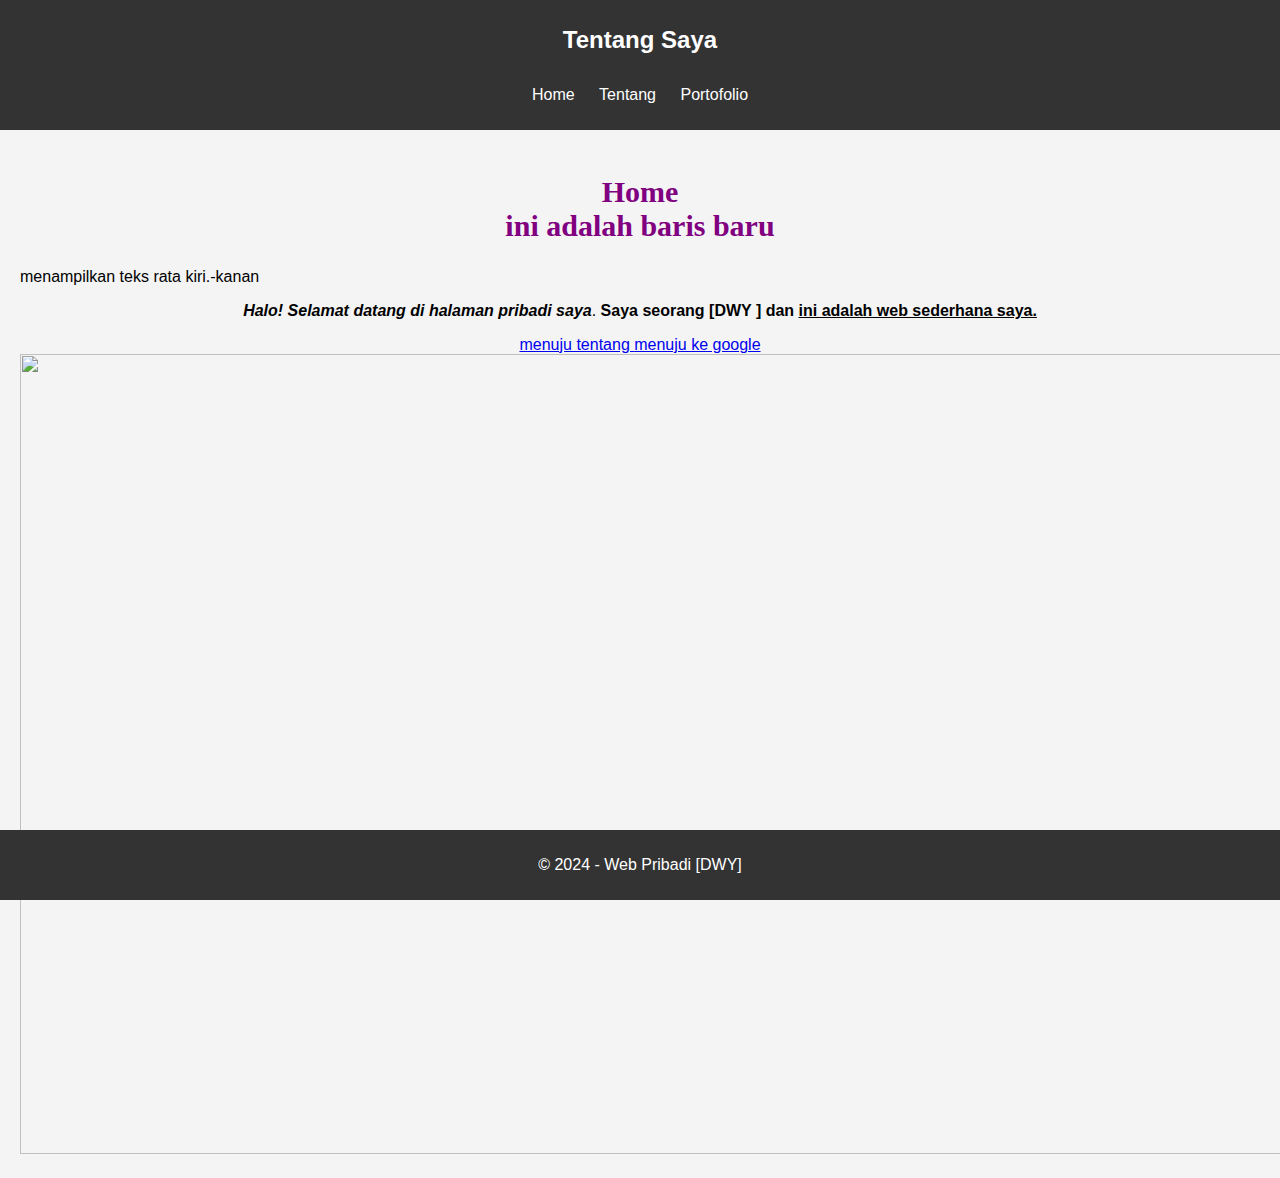
==== index.html @ 5be632a8 "Update index.html" ====
<!DOCTYPE html>
<html lang="id">
<head>
    <meta charset="UTF-8">
    <meta name="viewport" content="width=device-width, initial-scale=1.0">
    <title>Tentang - Web Pribadi</title>
    <link rel="stylesheet" href="css/style.css">
</head>
<body>
    <header>
        <h1>Tentang Saya</h1>
        <nav>
            <ul>
                <li><a href="index.html">Home</a></li>
                <li><a href="tentang.html">Tentang</a></li>
                <li><a href="portofolio.html">Portofolio</a></li>
            </ul>
        </nav>
    </header>

    <main>
        <section>
            <h2 style="font-family:Times new roman ; color:purple; font-size:30px;">Home <br> ini adalah baris baru</h2>
            <p align="justify">menampilkan teks rata kiri.-kanan</p> <b><i>Halo! Selamat datang di halaman pribadi saya</i></b>. <strong>Saya seorang [DWY ]  dan <u>ini adalah web sederhana saya.</u></strong></p>
            <a href ="tentang.html">menuju tentang </a>
            <a href="https://www.google.com/">menuju ke google</a>
            <br><img src="https://cdn.pixabay.com/photo/2023/10/16/17/38/piggy-8319773_1280.jpg"width="2000" height="800"></br>
        </section>
    </main>

    <footer>
        <p>&copy; 2024 - Web Pribadi [DWY]</p>
    </footer>
</body>
</html>
---- css/style.css ----
body {
    font-family: Arial, sans-serif;
    margin: 0;
    padding: 0;
    background-color: #f4f4f4;
}

header {
    background-color: #333;
    color: white;
    padding: 10px 0;
    text-align: center;
}

nav ul {
    list-style-type: none;
    padding: 0;
}

nav ul li {
    display: inline;
    margin: 0 10px;
}

nav ul li a {
    color: white;
    text-decoration: none;
}

main {
    padding: 20px;
    text-align: center;
}

footer {
    background-color: #333;
    color: white;
    text-align: center;
    padding: 10px 0;
    position: fixed;
    bottom: 0;
    width: 100%;
}

h1 {
    font-size: 24px;
}

h2 {
    font-size: 20px;
}

p {
    font-size: 16px;
}

ul {
    text-align: left;
    display: inline-block;
    padding: 0;
}
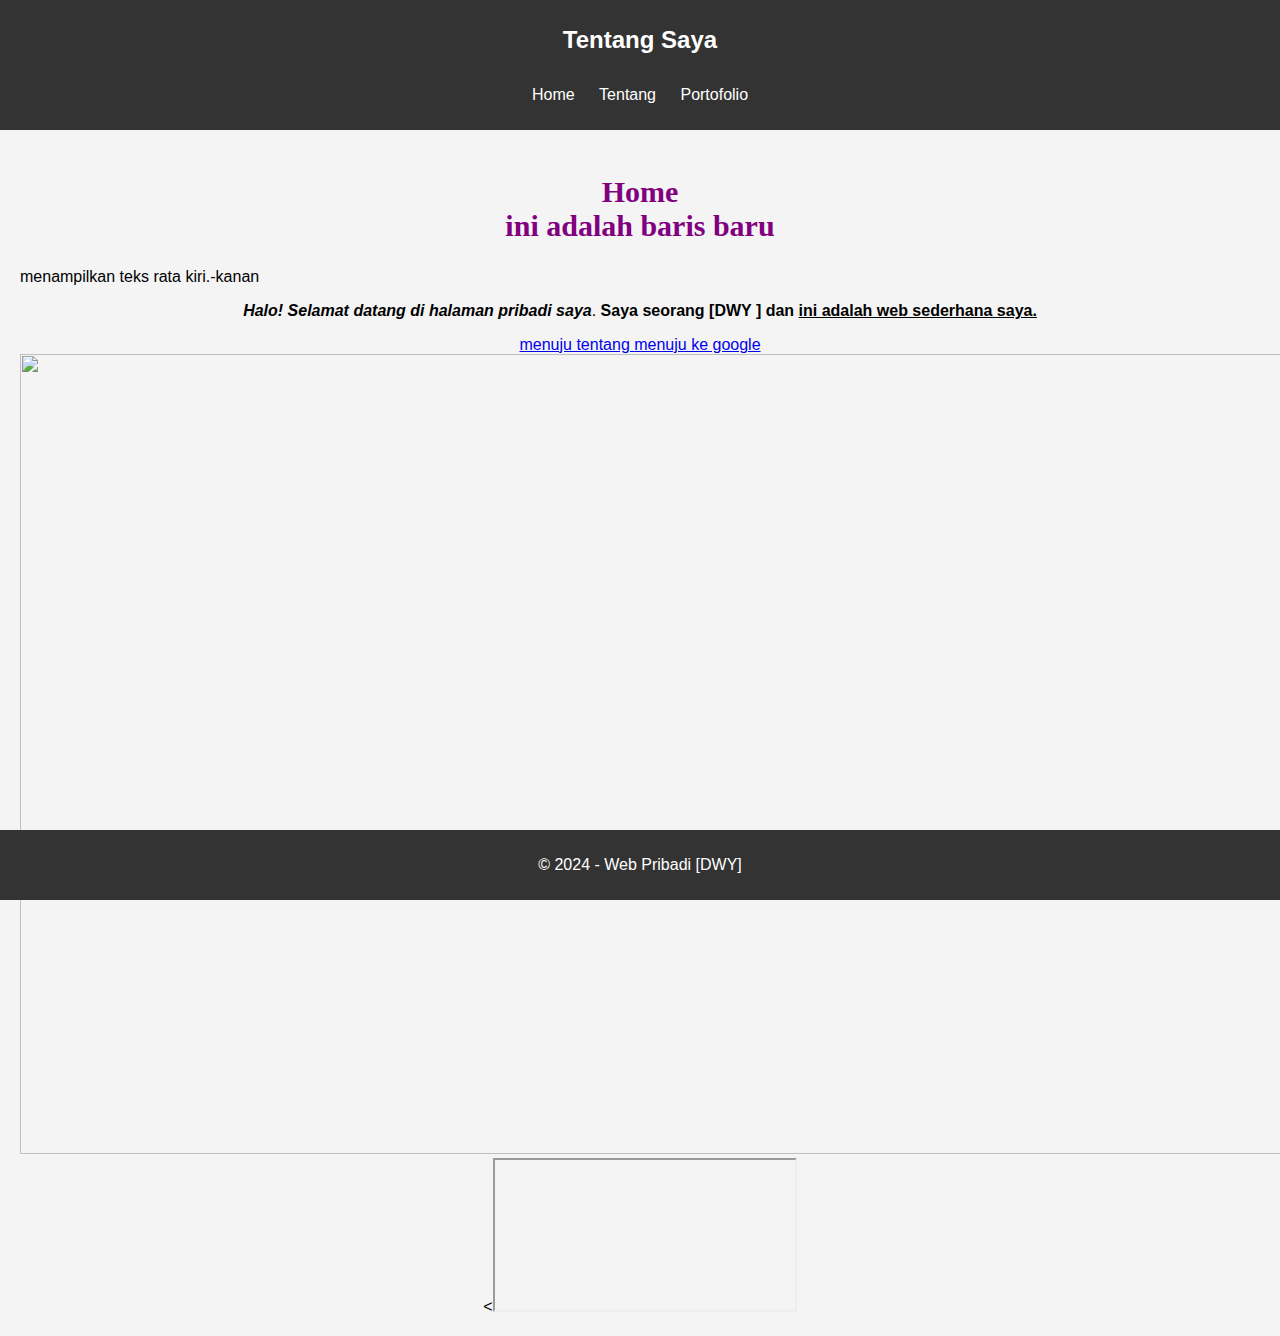
==== commit b45eb71f: "Update index.html" ====
--- a/index.html
+++ b/index.html
@@ -24,7 +24,8 @@
             <p align="justify">menampilkan teks rata kiri.-kanan</p> <b><i>Halo! Selamat datang di halaman pribadi saya</i></b>. <strong>Saya seorang [DWY ]  dan <u>ini adalah web sederhana saya.</u></strong></p>
             <a href ="tentang.html">menuju tentang </a>
             <a href="https://www.google.com/">menuju ke google</a>
-            <br><img src="https://cdn.pixabay.com/photo/2023/10/16/17/38/piggy-8319773_1280.jpg"width="2000" height="800"></br>
+            <br><img src="https://cdn.pixabay.com/photo/2023/10/16/17/38/piggy-8319773_1280.jpg"width="2000" height="800">
+            <br><<iframe src="https://www.google.com/"></iframe>
         </section>
     </main>
 
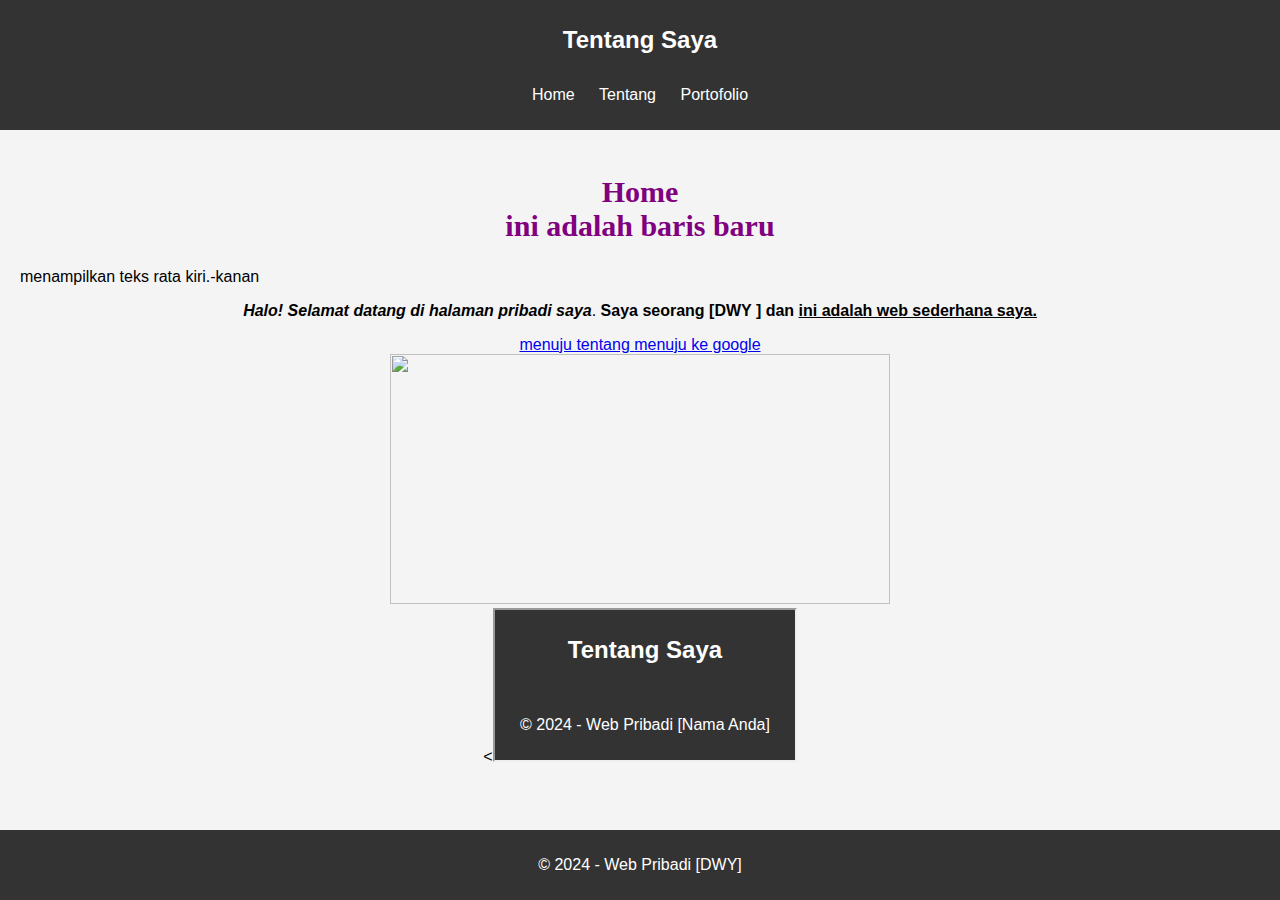
==== commit 6ea3201c: "Update index.html" ====
--- a/index.html
+++ b/index.html
@@ -24,8 +24,8 @@
             <p align="justify">menampilkan teks rata kiri.-kanan</p> <b><i>Halo! Selamat datang di halaman pribadi saya</i></b>. <strong>Saya seorang [DWY ]  dan <u>ini adalah web sederhana saya.</u></strong></p>
             <a href ="tentang.html">menuju tentang </a>
             <a href="https://www.google.com/">menuju ke google</a>
-            <br><img src="https://cdn.pixabay.com/photo/2023/10/16/17/38/piggy-8319773_1280.jpg"width="2000" height="800">
-            <br><<iframe src="https://www.google.com/"></iframe>
+            <br><img src="https://cdn.pixabay.com/photo/2023/10/16/17/38/piggy-8319773_1280.jpg"width="500" height="250">
+            <br><<iframe src="tentang.html"></iframe>
         </section>
     </main>
 
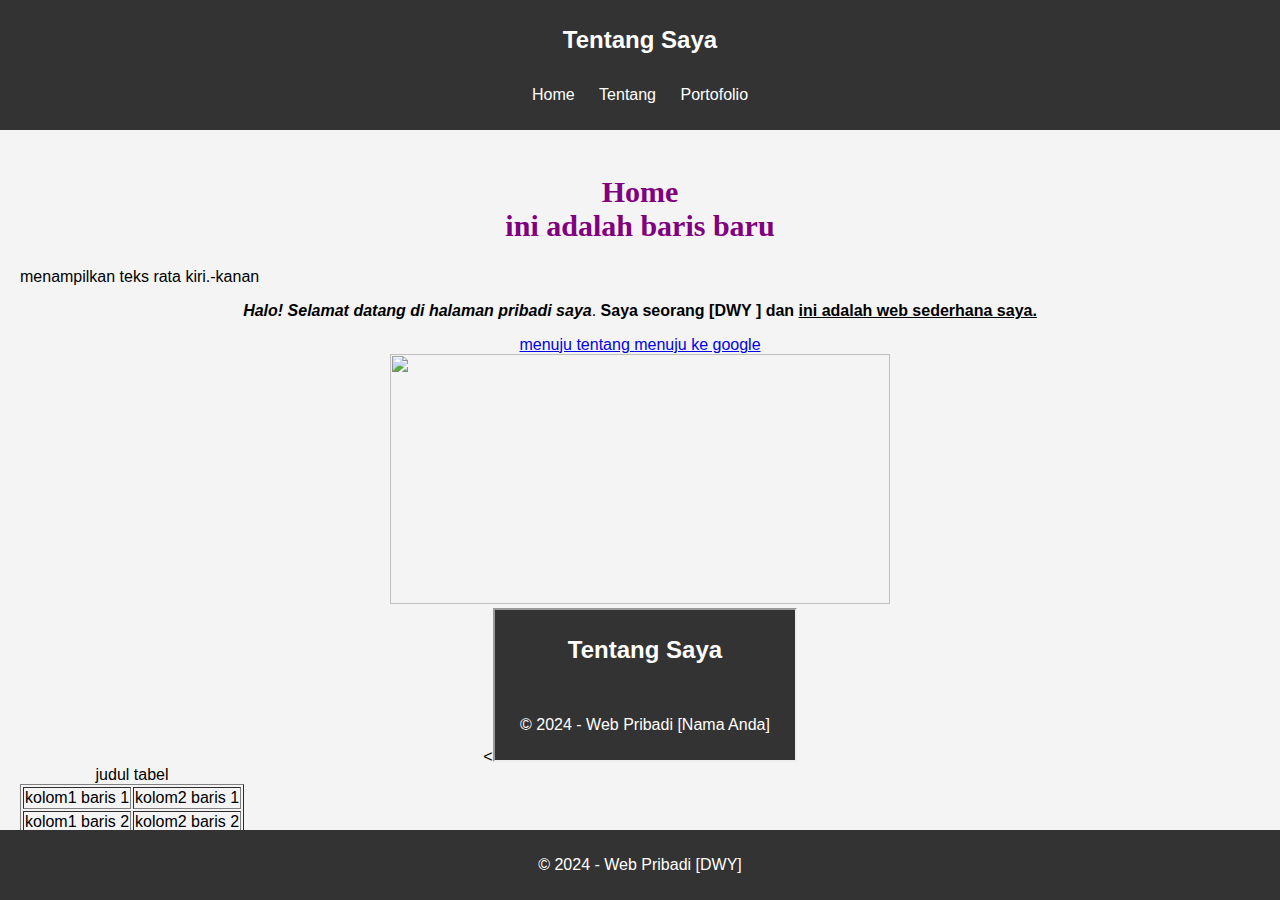
==== commit 51c1ab00: "Update index.html" ====
--- a/index.html
+++ b/index.html
@@ -26,6 +26,19 @@
             <a href="https://www.google.com/">menuju ke google</a>
             <br><img src="https://cdn.pixabay.com/photo/2023/10/16/17/38/piggy-8319773_1280.jpg"width="500" height="250">
             <br><<iframe src="tentang.html"></iframe>
+            <br<>
+            <table border="1">
+                <caption>judul tabel</caption>
+                <tr>
+                    <td> kolom1 baris 1</td>
+                    <td> kolom2 baris 1</td>
+                </tr>
+                <tr>
+                    <td> kolom1 baris 2</td>
+                    <td> kolom2 baris 2</td>
+                </tr>
+                </table>
+                
         </section>
     </main>
 
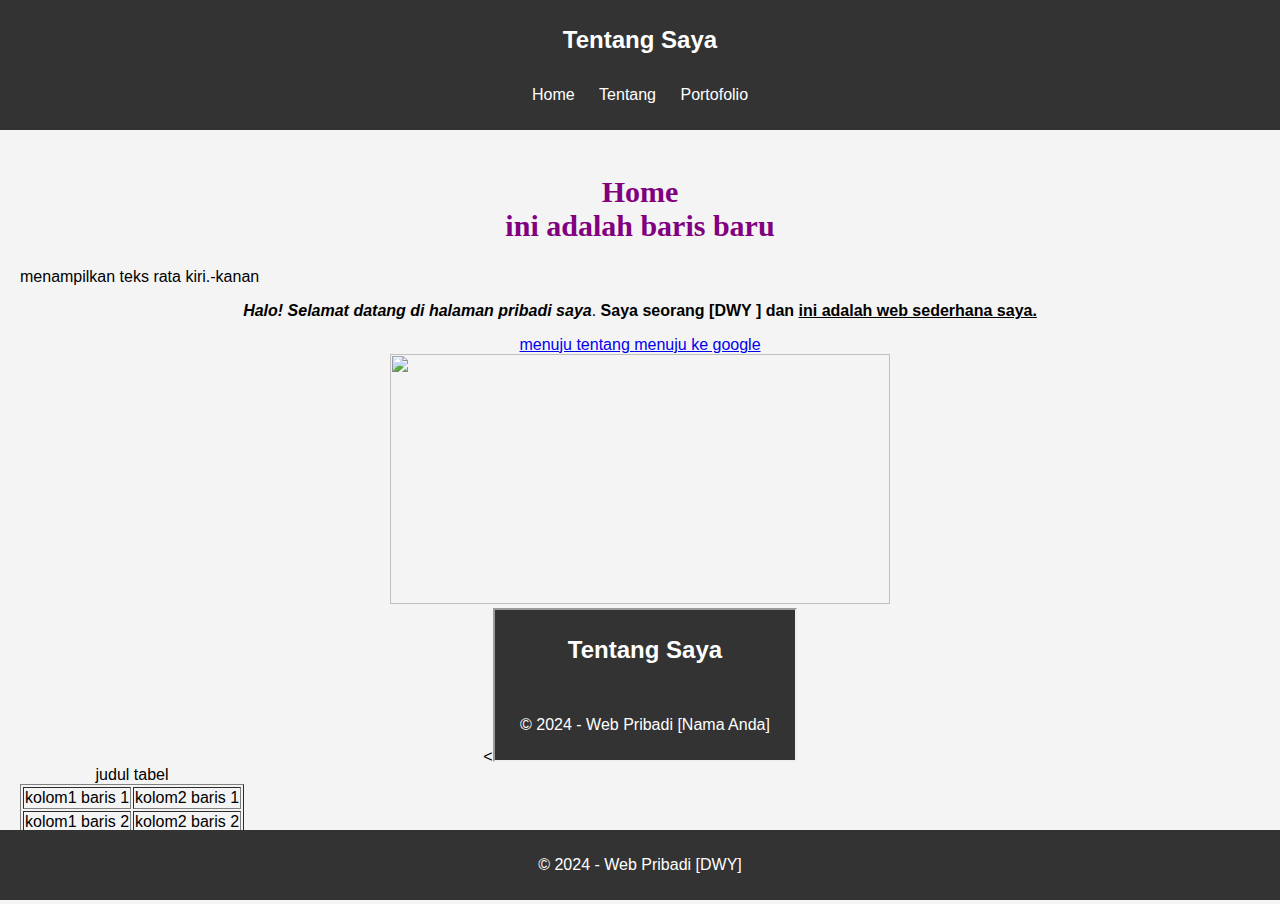
==== commit 4a8d0ab6: "Update index.html" ====
--- a/index.html
+++ b/index.html
@@ -37,6 +37,14 @@
                     <td> kolom1 baris 2</td>
                     <td> kolom2 baris 2</td>
                 </tr>
+                <tr>
+                    <td> kolom1 baris 3</td>
+                    <td> kolom3 baris 3</td>
+                </tr>
+                <tr>
+                    <td> kolom1 baris 4</td>
+                    <td> kolom4 baris 4</td>
+                </tr>
                 </table>
                 
         </section>
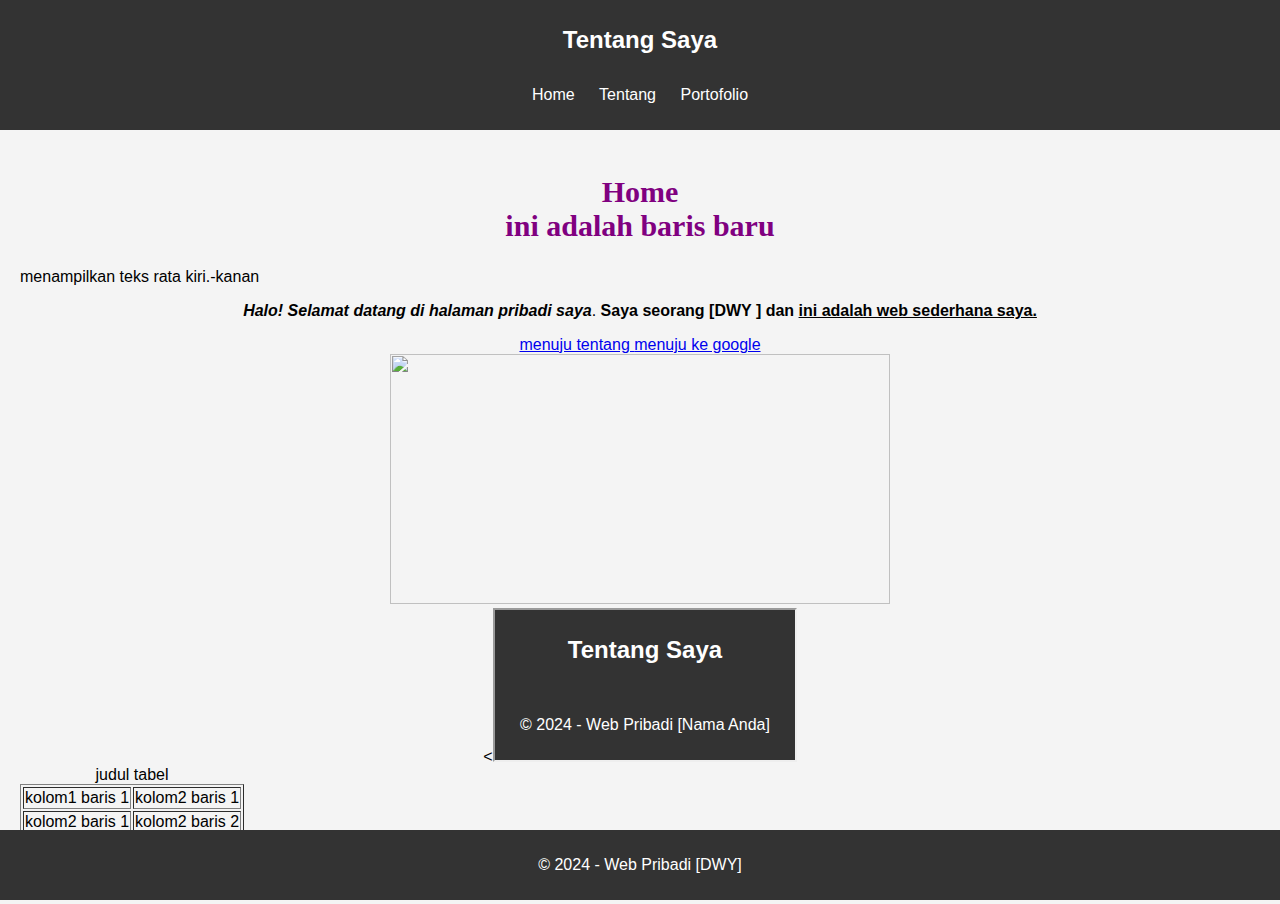
==== commit b9b37ebb: "Update index.html" ====
--- a/index.html
+++ b/index.html
@@ -34,16 +34,16 @@
                     <td> kolom2 baris 1</td>
                 </tr>
                 <tr>
-                    <td> kolom1 baris 2</td>
+                    <td> kolom2 baris 1</td>
                     <td> kolom2 baris 2</td>
                 </tr>
                 <tr>
-                    <td> kolom1 baris 3</td>
-                    <td> kolom3 baris 3</td>
+                    <td> kolom3 baris 1</td>
+                    <td> kolom3 baris 2</td>
                 </tr>
                 <tr>
-                    <td> kolom1 baris 4</td>
-                    <td> kolom4 baris 4</td>
+                    <td> kolom4 baris 1</td>
+                    <td> kolom4 baris 2</td>
                 </tr>
                 </table>
                 
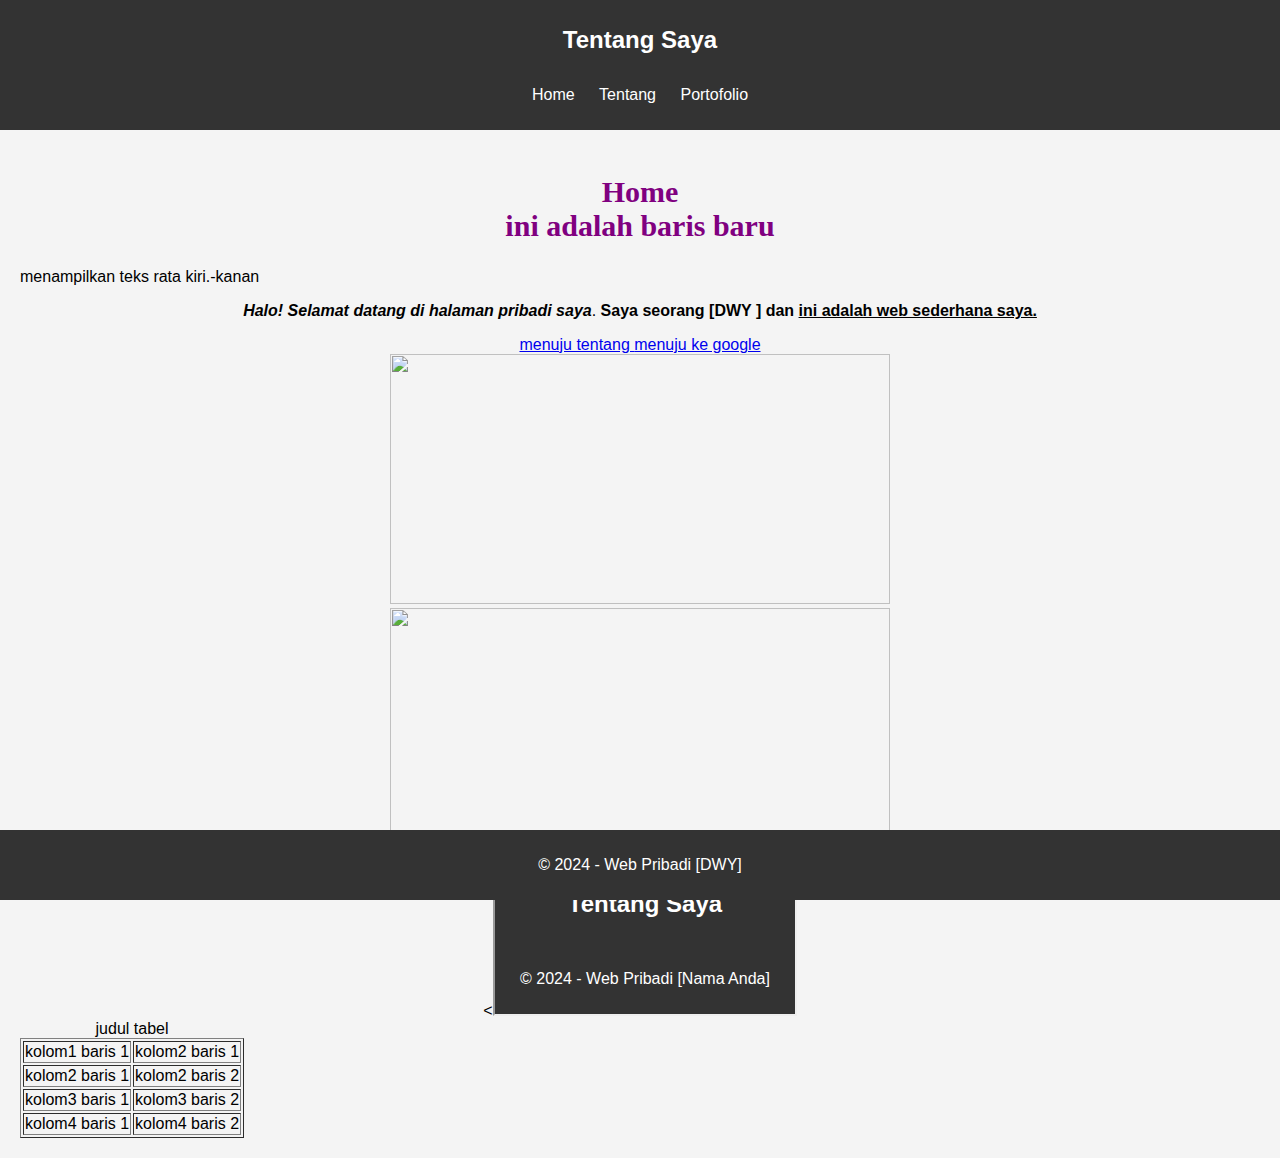
==== commit 336ab848: "Update index.html" ====
--- a/index.html
+++ b/index.html
@@ -25,6 +25,7 @@
             <a href ="tentang.html">menuju tentang </a>
             <a href="https://www.google.com/">menuju ke google</a>
             <br><img src="https://cdn.pixabay.com/photo/2023/10/16/17/38/piggy-8319773_1280.jpg"width="500" height="250">
+             <br><img src=""width="500" height="250">
             <br><<iframe src="tentang.html"></iframe>
             <br<>
             <table border="1">
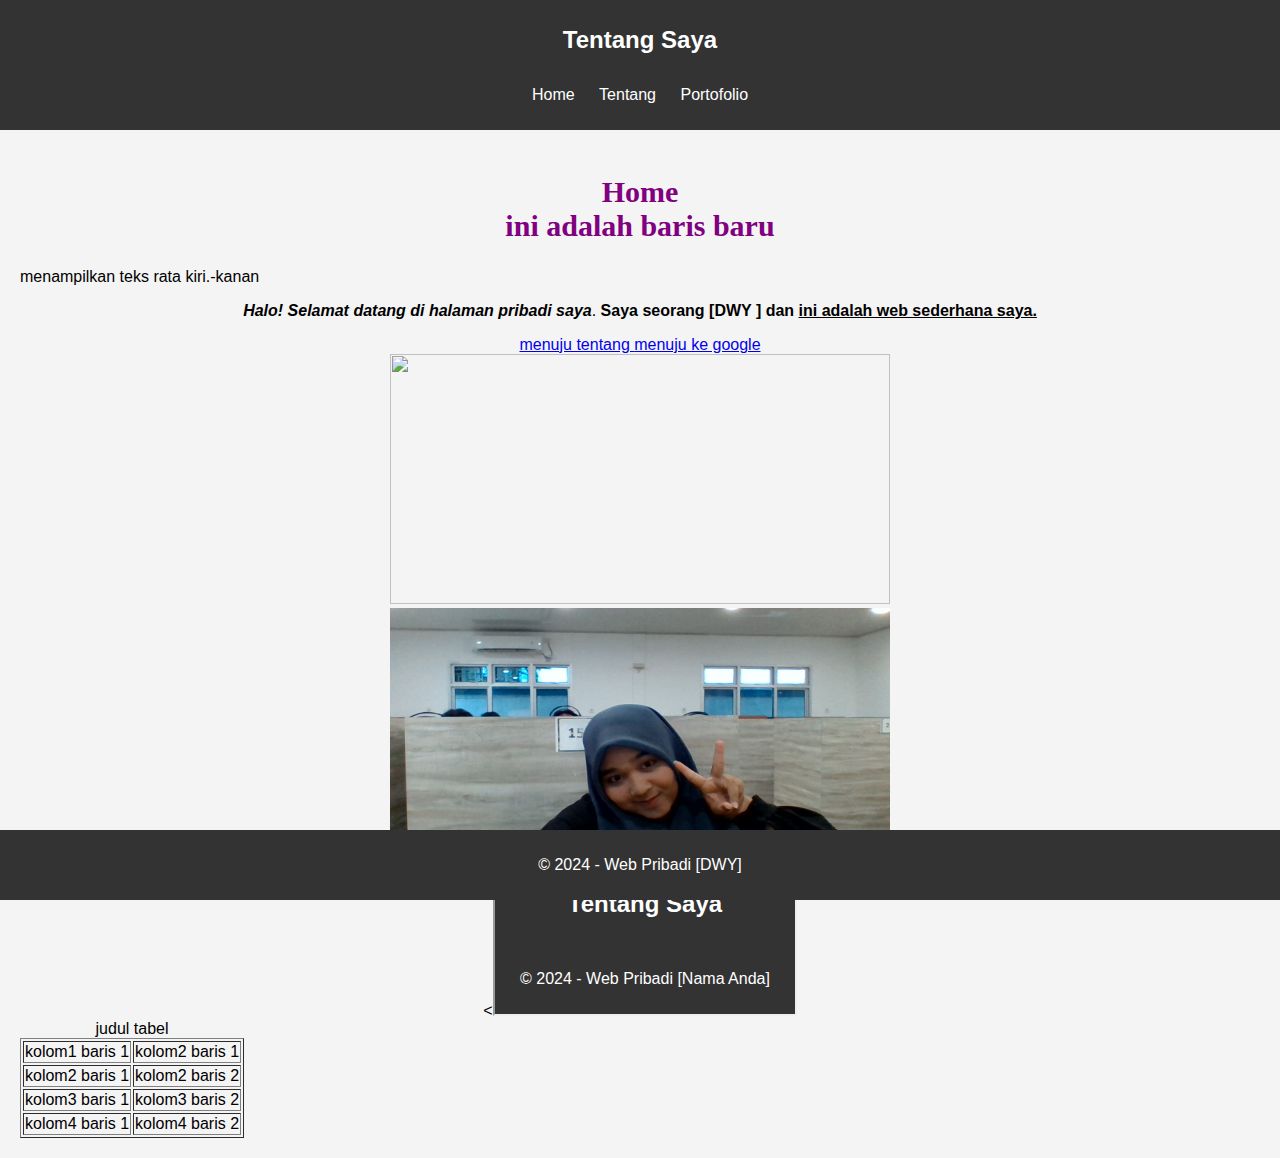
==== commit 2a09cdc4: "Update index.html" ====
--- a/index.html
+++ b/index.html
@@ -25,7 +25,7 @@
             <a href ="tentang.html">menuju tentang </a>
             <a href="https://www.google.com/">menuju ke google</a>
             <br><img src="https://cdn.pixabay.com/photo/2023/10/16/17/38/piggy-8319773_1280.jpg"width="500" height="250">
-             <br><img src=""width="500" height="250">
+             <br><img src="WIN_20241108_15_27_14_Pro.jpg"width="500" height="250">
             <br><<iframe src="tentang.html"></iframe>
             <br<>
             <table border="1">
